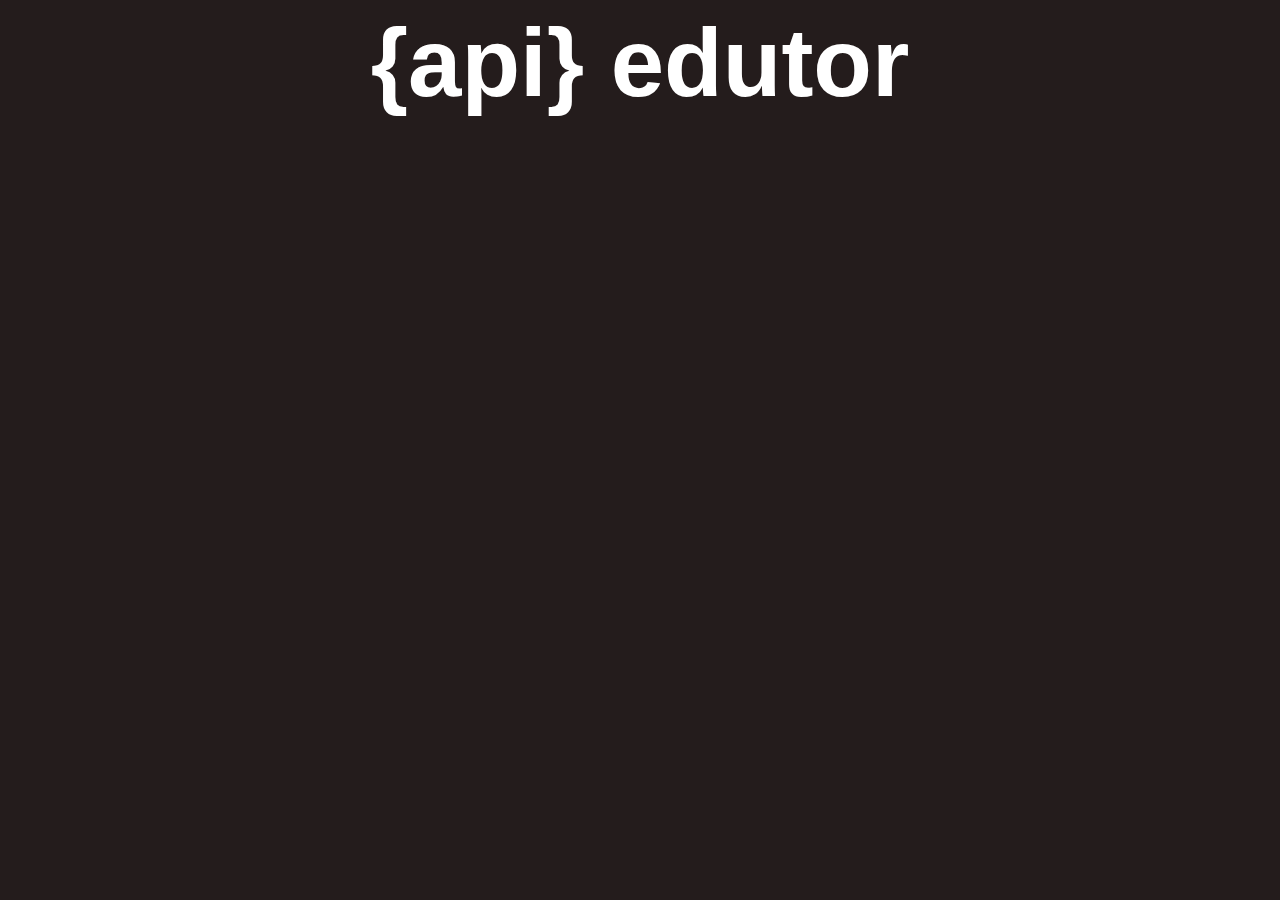
==== src/Edutor/Edutor.Web.Api/index.html @ 4fe2803d "Home page, so the error doesn't show up" ====
﻿<!DOCTYPE html>
<html xmlns="http://www.w3.org/1999/xhtml">
<head>
    <meta http-equiv="Content-Type" content="text/html; charset=utf-8" />
    <title>api - edutor</title>
    <style>
        body {
            background-color: #241c1c;
            color: white;
            font-family: "Varela", sans-serif;
            font-weight: bold;
            text-align: center;
            font-size: 6em;
        }
    </style>
</head>
<body>
    <div>
        {api} edutor
    </div>
</body>
</html>
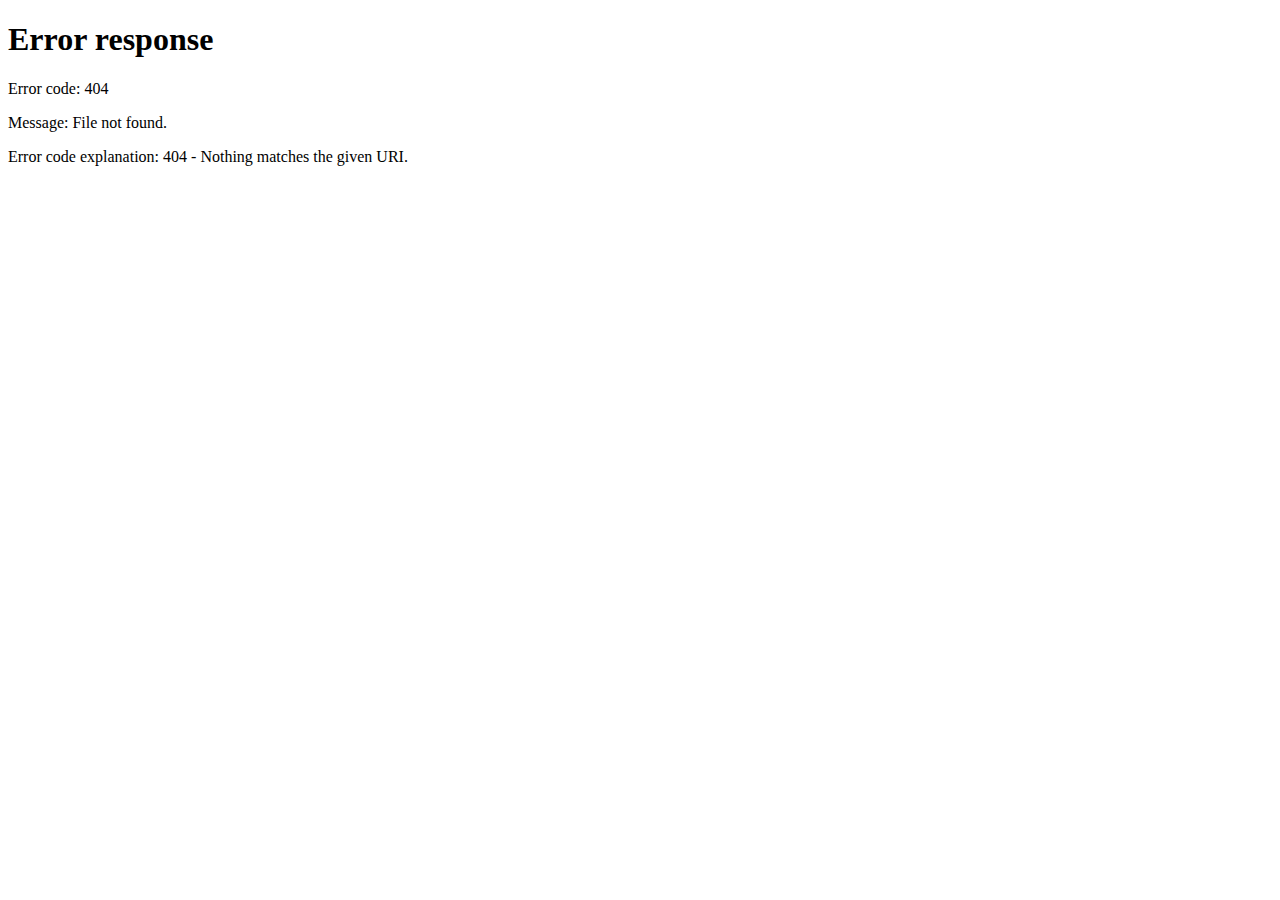
==== commit 49ab5843: "Doc pages" ====
--- a/src/Edutor/Edutor.Web.Api/index.html
+++ b/src/Edutor/Edutor.Web.Api/index.html
@@ -1,6 +1,8 @@
 ﻿<!DOCTYPE html>
 <html xmlns="http://www.w3.org/1999/xhtml">
+
 <head>
+    <meta http-equiv="refresh" content="0; url=docs" />
     <meta http-equiv="Content-Type" content="text/html; charset=utf-8" />
     <title>api - edutor</title>
     <style>
@@ -16,7 +18,7 @@
 </head>
 <body>
     <div>
-        {api} edutor
+        
     </div>
 </body>
 </html>
